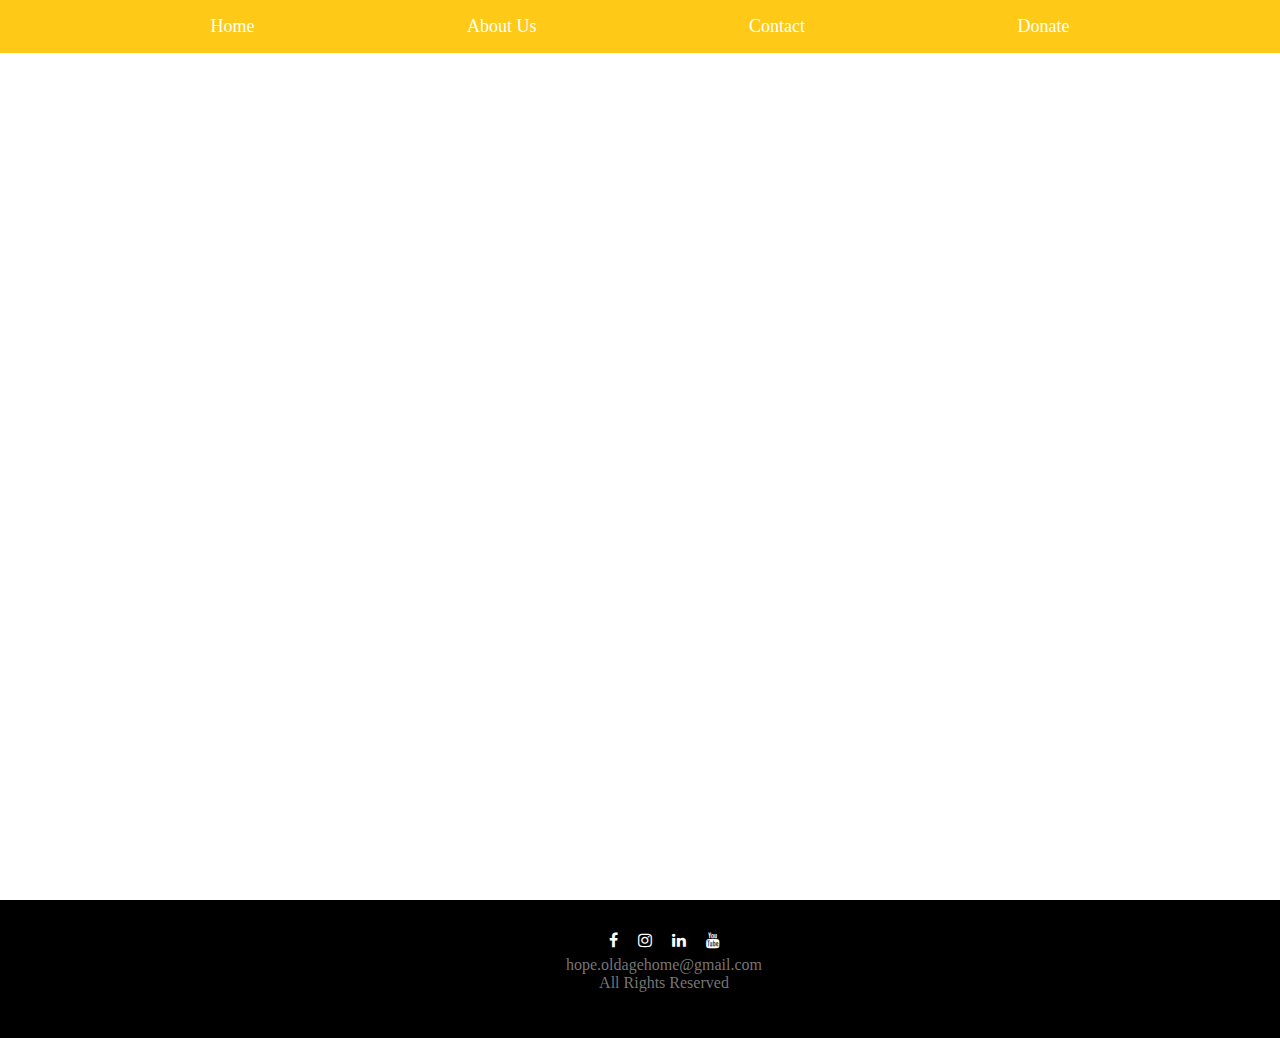
==== pay.html @ 0e743b4d "payment page addded" ====
<!DOCTYPE html>
<html lang="en">
  <head>
    <meta charset="UTF-8" />
    <meta http-equiv="X-UA-Compatible" content="IE=edge" />
    <meta name="viewport" content="width=device-width, initial-scale=1.0" />
    <link rel="stylesheet" href="styles.css" />
    <link rel="shortcut icon" href="images/favicon.ico" type="image/x-icon" />
    <link
      rel="stylesheet"
      href="https://cdnjs.cloudflare.com/ajax/libs/font-awesome/4.7.0/css/font-awesome.min.css"
    />
    <title>HOPE || Old Age Home</title>
  </head>
  <body>
    <section id="navbar">
      <nav>
        <ul>
          <li><a href="#home">Home</a></li>
          <li><a href="#about">About Us </a></li>
          <li><a href="#contact">Contact</a></li>
          <li><a href="pay.html">Donate</a></li>
        </ul>
      </nav>
    </section>
    <section>

    </section>
    <footer style="position: absolute; top: 100%; width: 100%;" id="contact">
      <i class="fa fa-facebook icons"></i>
      <i class="fa fa-instagram icons"></i>
      <i class="fa fa-linkedin icons"></i>
      <i class="fa fa-youtube icons"></i>
      <p>hope.oldagehome@gmail.com</p>
      <p></p>
      <p>All Rights Reserved</p>
      <p></p>
    </footer>
  </body>
</html>
---- styles.css ----
* {
  margin: 0;
  padding: 0;
  text-align: center;
}
#navbar {
  width: 100%;
  position: fixed;
  background-color: rgb(255, 201, 23);
  z-index: 1;
}
nav ul {
  display: flex;
  flex-direction: row;
  list-style: none;
  justify-content: space-evenly;
  padding: 1em;
}
nav ul li a {
  text-decoration: none;
  font-size: large;
  margin: 1em;
  color: white;
}
nav ul li a:hover,
:active {
  color: black;
}
#donate {
  margin-top: 0.5em;
  padding: 2em;
  align-items: center;
  background-color: #f8dd4e80;
}
#donate h1 {
  margin-bottom: 1em;
}
#donate .donate_btn {
  width: 10em;
  margin: auto;
  background-color: rgb(255, 201, 23);
  padding: 0.75em;
  border-radius: 0.5em;
  border: 2px solid rgb(255, 201, 23);
}
.donate_btn a {
  color: rgb(255, 255, 255);
  text-decoration: none;
  background-color: inherit;
  font-size: large;
  font-weight: 700;
  padding: 0;
  cursor: pointer;
}
#about {
  padding: 0.25em;
  margin-top: 1em;
  font-size: large;
  font-weight: 600;
}
.images {
  display: flex;
  flex-direction: row;
  margin: 0.25em;
}
.images div {
  margin: 0.5em;
}
#abt_content {
  background: url(images/pexels-kindel-media-7298844.jpg) no-repeat;
  background-position: center;
  background-size: cover;
  color: white;
  opacity: 0.95;
  z-index: 0;
}
#activity{
  margin-top: 1em;
  margin-bottom: 2em;
  
}
#contact {
  margin-top: 0em;
  background: black;
  height: 10%;
  padding: 1.5em;
  color: rgba(133, 130, 130, 0.911);
  font-weight: 200;
}
.icons{
  font-size: medium;
  margin: 0.5em;
  color:white;
}
#return-to-top {
  margin-top: 0em;
  left: 95%;
  position: fixed;
  z-index: 1;
  top: 90%;
  border: 1px solid rgb(255, 201, 23);
  padding: 1em;
  border-radius: 0.4em;
  background: rgb(255, 201, 23);
  color: black;
}
/* Media Querries */
@media screen and (max-width: 600px) {
  .images {
    flex-direction: column;
  }
  nav ul li a {
    font-size: small;
  }
  #return-to-top{
    left:85%;
    padding: 0.75em;
  }
}
/* Animations */
.fa-beat {
  animation: fa-beat 5s ease infinite;
}
@keyframes fa-beat {
  0% {
    transform: scale(1);
  }
  5% {
    transform: scale(1.25);
  }
  20% {
    transform: scale(1);
  }
  30% {
    transform: scale(1);
  }
  35% {
    transform: scale(1.25);
  }
  50% {
    transform: scale(1);
  }
  55% {
    transform: scale(1.25);
  }
  70% {
    transform: scale(1);
  }
}
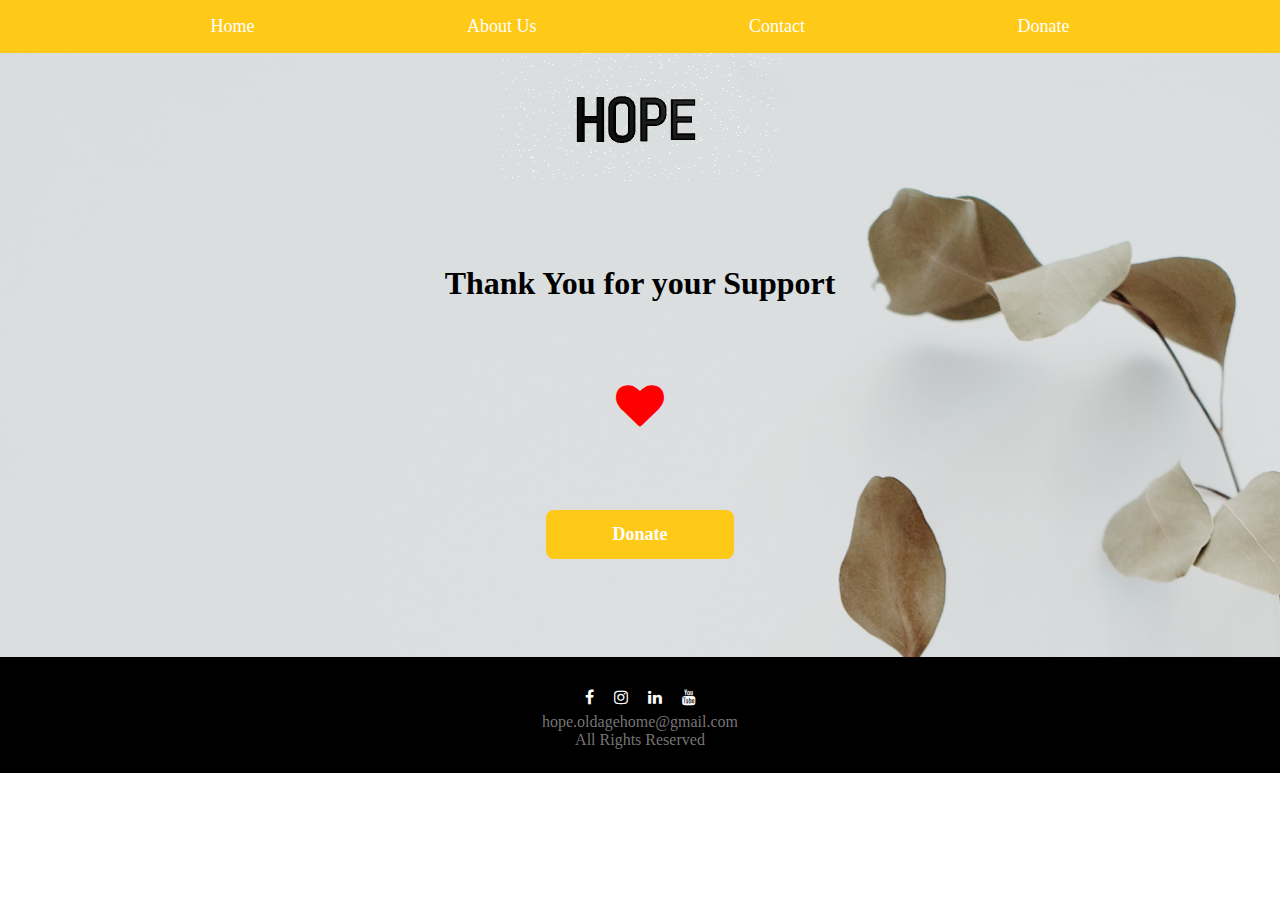
==== commit 40c25691: "paymet page enhanceed" ====
--- a/pay.html
+++ b/pay.html
@@ -13,20 +13,36 @@
     <title>HOPE || Old Age Home</title>
   </head>
   <body>
-    <section id="navbar">
+    <div id="navbar" style="position: static">
       <nav>
         <ul>
-          <li><a href="#home">Home</a></li>
-          <li><a href="#about">About Us </a></li>
-          <li><a href="#contact">Contact</a></li>
+          <li><a href="index.html#home">Home</a></li>
+          <li><a href="index.html#about">About Us </a></li>
+          <li><a href="index.html#contact">Contact</a></li>
           <li><a href="pay.html">Donate</a></li>
         </ul>
       </nav>
-    </section>
-    <section>
+    </div>
+    <div class="pay">
+      <div>
+        <img src="images/3D Text-1.1s-279px.gif" alt="" />
+      </div>
 
-    </section>
-    <footer style="position: absolute; top: 100%; width: 100%;" id="contact">
+      <div style="margin-top: 5em">
+        <h1>Thank You for your Support</h1>
+      </div>
+      <div style="margin-top: 5em">
+        <i class="fa fa-heart fa-beat" style="font-size: 3em; color: red"></i>
+      </div>
+      <div style="margin-top: 5em; margin-bottom: 5em">
+        <div class="donate_btn">
+          <a href="pay.html">Donate</a>
+        </div>
+      </div>
+
+      <div><br /></div>
+    </div>
+    <footer id="contact">
       <i class="fa fa-facebook icons"></i>
       <i class="fa fa-instagram icons"></i>
       <i class="fa fa-linkedin icons"></i>
--- a/styles.css
+++ b/styles.css
@@ -35,7 +35,7 @@
 #donate h1 {
   margin-bottom: 1em;
 }
-#donate .donate_btn {
+ .donate_btn {
   width: 10em;
   margin: auto;
   background-color: rgb(255, 201, 23);
@@ -74,10 +74,9 @@
   opacity: 0.95;
   z-index: 0;
 }
-#activity{
+#activity {
   margin-top: 1em;
   margin-bottom: 2em;
-  
 }
 #contact {
   margin-top: 0em;
@@ -87,10 +86,10 @@
   color: rgba(133, 130, 130, 0.911);
   font-weight: 200;
 }
-.icons{
+.icons {
   font-size: medium;
   margin: 0.5em;
-  color:white;
+  color: white;
 }
 #return-to-top {
   margin-top: 0em;
@@ -104,6 +103,12 @@
   background: rgb(255, 201, 23);
   color: black;
 }
+.pay {
+  margin-top: 0em;
+  justify-content: center;
+  background: url("images/thank-you.jpg");
+  background-size: cover;
+}
 /* Media Querries */
 @media screen and (max-width: 600px) {
   .images {
@@ -112,8 +117,8 @@
   nav ul li a {
     font-size: small;
   }
-  #return-to-top{
-    left:85%;
+  #return-to-top {
+    left: 85%;
     padding: 0.75em;
   }
 }
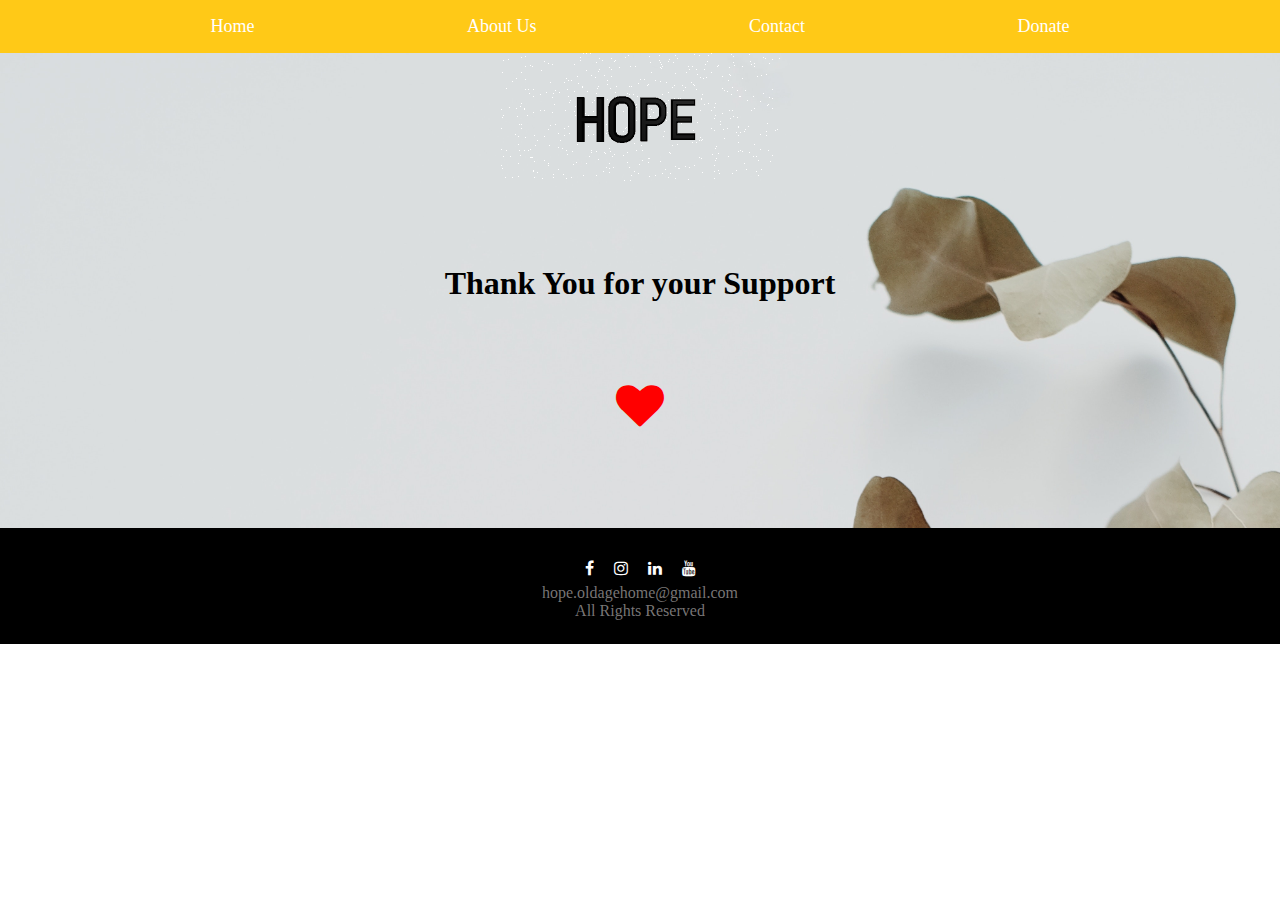
==== commit 90dda3f3: "razor payment integrated" ====
--- a/pay.html
+++ b/pay.html
@@ -35,18 +35,22 @@
         <i class="fa fa-heart fa-beat" style="font-size: 3em; color: red"></i>
       </div>
       <div style="margin-top: 5em; margin-bottom: 5em">
-        <div class="donate_btn">
-          <a href="pay.html">Donate</a>
-        </div>
+        <form id="rpay">
+          <script
+            src="https://checkout.razorpay.com/v1/payment-button.js"
+            data-payment_button_id="pl_HlZ0isDzFzk5eC"
+            async
+          ></script>
+        </form>
       </div>
 
       <div><br /></div>
     </div>
     <footer id="contact">
-      <i class="fa fa-facebook icons"></i>
-      <i class="fa fa-instagram icons"></i>
-      <i class="fa fa-linkedin icons"></i>
-      <i class="fa fa-youtube icons"></i>
+      <a href=""><i class="fa fa-facebook icons"></i></a>
+      <a href=""><i class="fa fa-instagram icons"></i></a>
+      <a href=""><i class="fa fa-linkedin icons"></i></a>
+      <a href=""><i class="fa fa-youtube icons"></i></a>
       <p>hope.oldagehome@gmail.com</p>
       <p></p>
       <p>All Rights Reserved</p>
--- a/styles.css
+++ b/styles.css
@@ -109,6 +109,9 @@
   background: url("images/thank-you.jpg");
   background-size: cover;
 }
+#rpay{
+  background: rgba(255, 0, 0, 0);
+}
 /* Media Querries */
 @media screen and (max-width: 600px) {
   .images {
